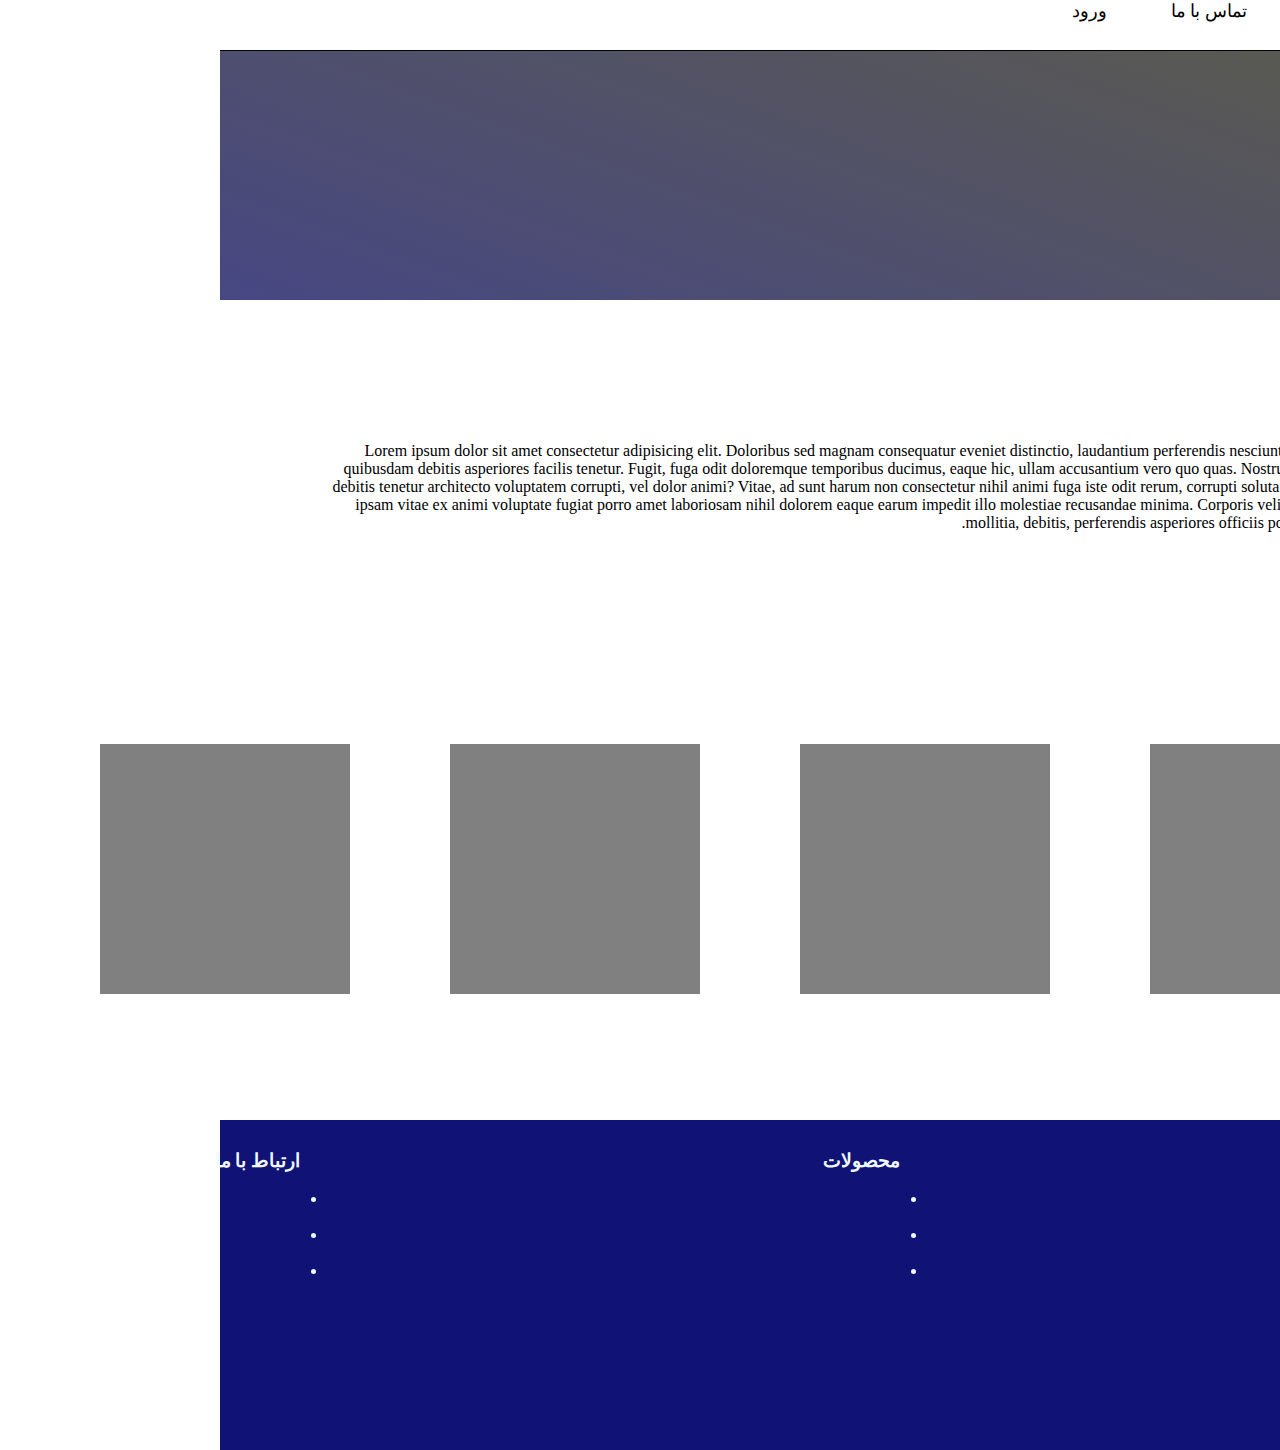
==== index.html @ 8c8a5c89 "poject started" ====
<!DOCTYPE html>
<html lang="fa" dir="rtl">
<head>
    <meta charset="UTF-8">
    <meta name="viewport" content="width=device-width, initial-scale=1.0">
    <title>home</title>
    <link href="assets/css/style.css" rel="stylesheet">
</head>
<body>
    <div id="header">
        <div id="navbar">
            <ul>
                <a href="index.html"><li>خانه</li></a>
                <a href="about.html"><li>درباره ما</li></a>
                <a href="#"><li>تماس با ما</li></a>
                <a href="register.html"><li>ورود</li></a>
            </ul>
        </div>
    </div>
    <div class="spacer"></div><br><br>
    <div id="about_us_text">
        <h2>درباره ما</h2><br>
        <p>Lorem ipsum dolor sit amet consectetur adipisicing elit. Doloribus sed magnam consequatur eveniet distinctio, laudantium perferendis nesciunt sapiente accusantium minus, quibusdam debitis asperiores facilis tenetur. Fugit, fuga odit doloremque temporibus ducimus, eaque hic, ullam accusantium vero quo quas. Nostrum unde eius quo dignissimos debitis tenetur architecto voluptatem corrupti, vel dolor animi? Vitae, ad sunt harum non consectetur nihil animi fuga iste odit rerum, corrupti soluta aliquam. Dignissimos, autem ipsam vitae ex animi voluptate fugiat porro amet laboriosam nihil dolorem eaque earum impedit illo molestiae recusandae minima. Corporis velit exercitationem itaque neque mollitia, debitis, perferendis asperiores officiis porro eius obcaecati accusamus.</p>
    </div><br><br><br>
    <div id="products">
        <h2>محصولات</h2><br><br>
        <div class="box1"></div>
        <div class="box2"></div>
        <div class="box3"></div>
        <div class="box4"></div>
    </div>
    <div id="footer">
        <div id="footer_quick">
            <h3>دسترسی سریع</h3><br>
            <ul>
                <li></li><br>
                <li></li><br>
                <li></li><br>
            </ul>
        </div>
        <div id="footer_products_list">
            <h3>محصولات</h3><br>
            <ul>
                <li></li><br>
                <li></li><br>
                <li></li><br>
            </ul>
        </div>
        <div id="contactus">
            <h3>ارتباط با ما</h3><br>
            <ul>
                <li></li><br>
                <li></li><br>
                <li></li><br>
            </ul>
        </div>
    </div>
</body>
</html>
---- assets/css/style.css ----
*{
    margin: 0%;
    padding: 0%;
}
#header{
    width: 100%;
    height: 300px;
    background:linear-gradient(20deg,rgb(71, 71, 131),rgb(93, 93, 72));
}
#navbar{
    width: 100%;
    height: 50px;
    background-color: rgb(255, 255, 255);;
    border-bottom: 1px solid;
}
.spacer{
    width: 100%;
    height: 30px ;
}
#about_us_text{
    width: 90%;
    height: 140px;
    text-align: right;
    padding: 30px;
    
}
#products{
    text-align: right;
    width: 100%;
    height: 500px;
    position: relative;
}

.box1{
    background-color: gray;
    width: 250px;
    height: 250px;
    display: inline;
    float: right;
    position: absolute;
    right: 100px;
}
.box2{
    background-color: gray;
    width: 250px;
    height: 250px;
    display: inline;
    position: absolute;
    right: 450px;
}
.box3{
    background-color: gray;
    width: 250px;
    height: 250px;
    display: inline;
    position: absolute;
    right: 800px;
}
.box4{
    background-color: gray;
    width: 250px;
    height: 250px;
    display: inline;
    position: absolute;
    right: 1150px;
}
#products h2{
    padding: 30px;
}
#footer{
    width: 100%;
    height: 300px;
    background-color: rgb(16, 18, 117);
    position: relative;
    box-sizing: content-box;
    padding-top: 30px;
    
}
#footer_quick{
    width: 300px;
    height: 300px;
    position: absolute;
    float: right;
    display: inline;
    right: 50px;
    color: aliceblue;
}
#footer_products_list{
    width: 300px;
    height: 300px;
    position: absolute;
    float: right;
    display: inline;
    right: 600px;
    color: aliceblue;
}
#contactus{
    width: 300px;
    height: 300px;
    position: absolute;
    float: right;
    display: inline;
    right: 1200px;
    color: aliceblue;
}
#navbar ul li{
    text-decoration: none;
    display: inline;
    padding: 30px;
    padding-top: 10px;
}
#navbar a{
    text-decoration: none;
    color: black;
    font-size: large;
}
#main_content{
    width: 100%;
    height: 500px;
    position: relative;
}
#img_about{
    display: inline;
    width: 500px;
    height: 400px;
    background-color: gray;
    float: right;
    position: absolute;
    right: 70px;
}
#text_about{
    width: 500px;
    height: 400px;
    text-overflow: ellipsis;
    position: absolute;
    right: 650px;
}
#reg_form{
    padding: 20px;
}
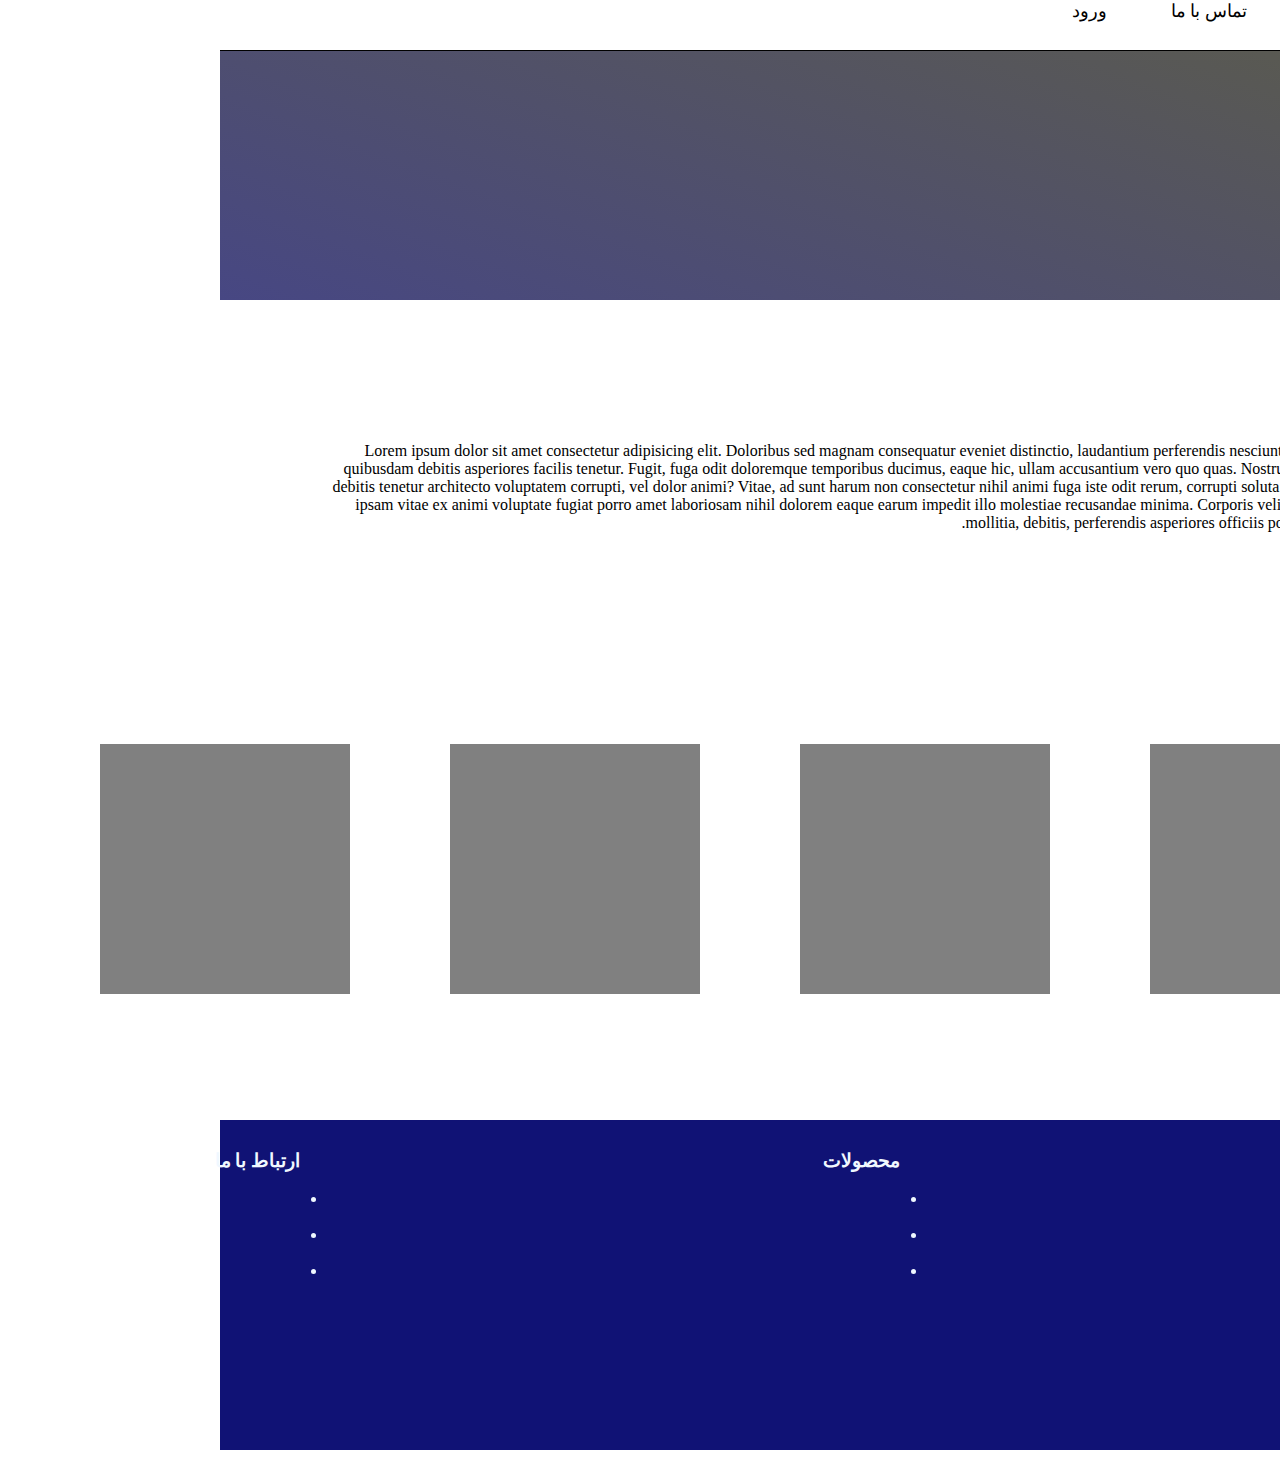
==== commit c62e8c49: "bug 1 fixed" ====
--- a/index.html
+++ b/index.html
@@ -55,5 +55,6 @@
             </ul>
         </div>
     </div>
+    <p>A</p>
 </body>
 </html>--- a/assets/css/style.css
+++ b/assets/css/style.css
@@ -137,4 +137,4 @@
 }
 #reg_form{
     padding: 20px;
-}+}
